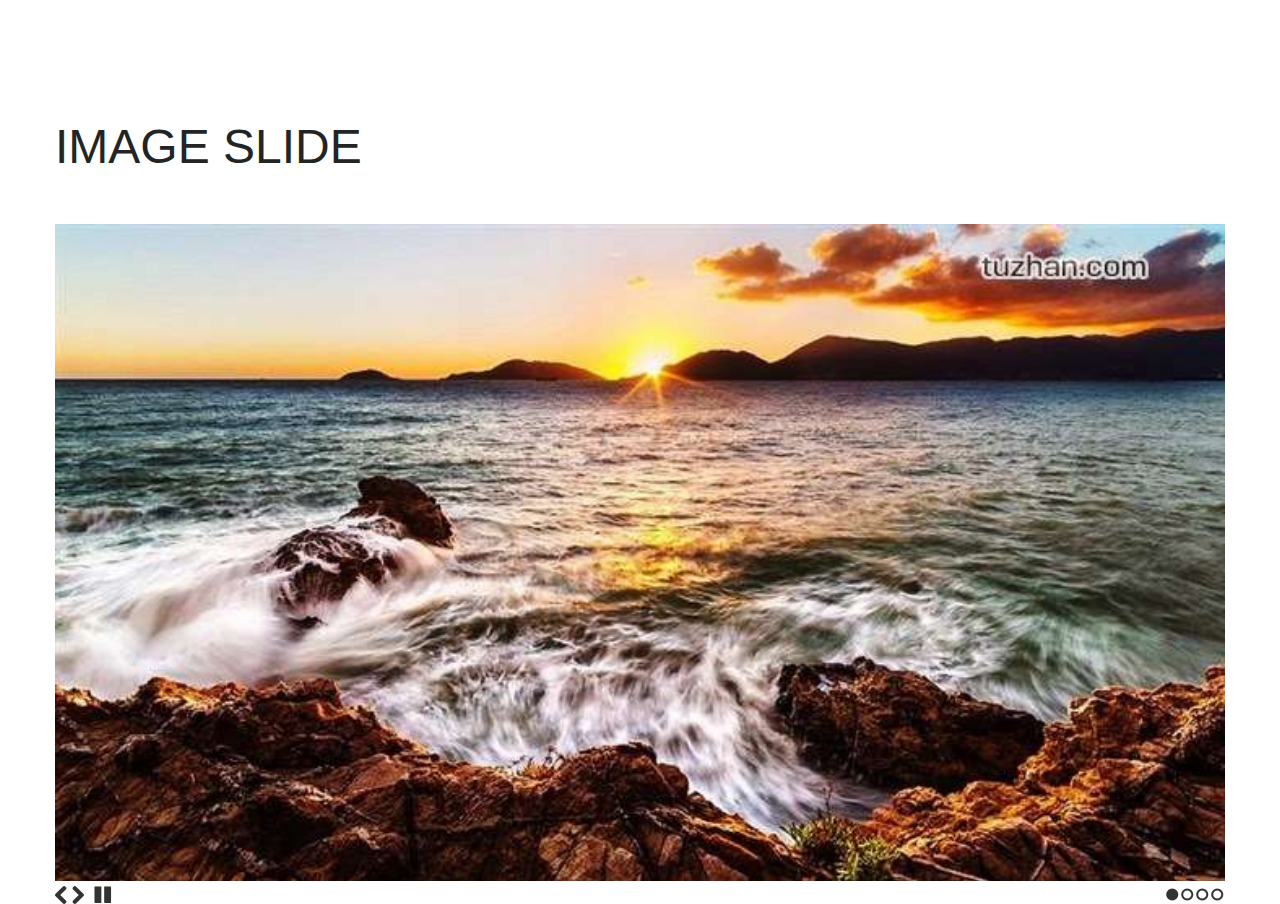
==== index.html @ b0d56d2f "Update index.html" ====
<!doctype html>
<html>
<head>
  
  <title>Image Slide</title>
  <link href="css/example.css"  rel="stylesheet">
  <link href="css/font-awesome.min.css" rel="stylesheet">
  <link href="css/bootstrapTheme.css" rel="stylesheet">

  <style>body {-webkit-font-smoothing: antialiased;font: normal 15px/1.5 "Helvetica Neue", Helvetica, Arial, sans-serif;color: #232525;padding-top:70px;}#slides {display: none}#slides .slidesjs-navigation {margin-top:5px;}a.slidesjs-next,a.slidesjs-previous,a.slidesjs-play,a.slidesjs-stop {background-image: url(img/btns-next-prev.png);background-repeat: no-repeat;display:block;width:12px;height:18px;overflow: hidden;text-indent: -9999px;float: left;margin-right:5px;}

    a.slidesjs-next {
      margin-right:10px;
      background-position: -12px 0;
    }

    a:hover.slidesjs-next {
      background-position: -12px -18px;
    }

    a.slidesjs-previous {
      background-position: 0 0;
    }

    a:hover.slidesjs-previous {
      background-position: 0 -18px;
    }

    a.slidesjs-play {
      width:15px;
      background-position: -25px 0;
    }

    a:hover.slidesjs-play {
      background-position: -25px -18px;
    }

    a.slidesjs-stop {
      width:18px;
      background-position: -41px 0;
    }

    a:hover.slidesjs-stop {
      background-position: -41px -18px;
    }

    .slidesjs-pagination {
      margin: 7px 0 0;
      float: right;
      list-style: none;
    }

    .slidesjs-pagination li {
      float: left;
      margin: 0 1px;
    }

    .slidesjs-pagination li a {
      display: block;
      width: 13px;
      height: 0;
      padding-top: 13px;
      background-image: url(img/pagination.png);
      background-position: 0 0;
      float: left;
      overflow: hidden;
    }

    .slidesjs-pagination li a.active,
    .slidesjs-pagination li a:hover.active {
      background-position: 0 -13px
    }

    .slidesjs-pagination li a:hover {
      background-position: 0 -26px
    }

    #slides a:link,
    #slides a:visited {
      color: #333
    }

    #slides a:hover,
    #slides a:active {
      color: #9e2020
    }

    .navbar {
      overflow: hidden
    }
  </style>
 
  <style>
    #slides {
      display: none
    }

    .container {
      margin: 0 auto
    }

    /* For tablets & smart phones */
    @media (max-width: 767px) {
      body {
        padding-left: 20px;
        padding-right: 20px;
      }
      .container {
        width: auto
      }
    }


    @media (max-width: 480px) {
      .container {
        width: auto
      }
    }

   @media (min-width: 768px) and (max-width: 979px) {
      .container {
        width: 724px
      }
    }


    @media (min-width: 1200px) {
      .container {
        width: 1170px
      }
    }
  </style>

</head>
<body>

  <div class="container">
      <div class="row">
         <div class="span">
            <h1>Image Slide</h1>
         </div>
      </div>
    <div id="slides">
      <img src="img/img1.jpg" alt="">
      <img src="img/img2.jpg" alt="">
      <img src="img/img3.jpg" alt="">
      <img src="img/img4.jpg" alt="">
    </div>
  </div>
  <script src="http://code.jquery.com/jquery-1.9.1.min.js"></script>
  <script src="js/jquery.slides.min.js"></script>

  <script>
    $(function() {
      $('#slides').slidesjs({
        width: 940,
        height: 528,
        play: {
          active: true,
          auto: true,
          interval: 4000,
          swap: true
        }
      });
    });
  </script>

</body>
</html>
---- css/example.css ----
/*!
 * Bootstrap v2.2.2
 *
 * Copyright 2012 Twitter, Inc
 * Licensed under the Apache License v2.0
 * http://www.apache.org/licenses/LICENSE-2.0
 *
 * Designed and built with all the love in the world @twitter by @mdo and @fat.
 */
.clearfix {
  *zoom: 1;
}
.clearfix:before,
.clearfix:after {
  display: table;
  content: "";
  line-height: 0;
}
.clearfix:after {
  clear: both;
}
.hide-text {
  font: 0/0 a;
  color: transparent;
  text-shadow: none;
  background-color: transparent;
  border: 0;
}
.input-block-level {
  display: block;
  width: 100%;
  min-height: 30px;
  -webkit-box-sizing: border-box;
  -moz-box-sizing: border-box;
  box-sizing: border-box;
}
article,
aside,
details,
figcaption,
figure,
footer,
header,
hgroup,
nav,
section {
  display: block;
}
audio,
canvas,
video {
  display: inline-block;
  *display: inline;
  *zoom: 1;
}
audio:not([controls]) {
  display: none;
}
html {
  font-size: 100%;
  -webkit-text-size-adjust: 100%;
  -ms-text-size-adjust: 100%;
}
a:focus {
  outline: thin dotted #333;
  outline: 5px auto -webkit-focus-ring-color;
  outline-offset: -2px;
}
a:hover,
a:active {
  outline: 0;
}
sub,
sup {
  position: relative;
  font-size: 75%;
  line-height: 0;
  vertical-align: baseline;
}
sup {
  top: -0.5em;
}
sub {
  bottom: -0.25em;
}
img {
  /* Responsive images (ensure images don't scale beyond their parents) */

  max-width: 100%;
  /* Part 1: Set a maxium relative to the parent */

  width: auto\9;
  /* IE7-8 need help adjusting responsive images */

  height: auto;
  /* Part 2: Scale the height according to the width, otherwise you get stretching */

  vertical-align: middle;
  border: 0;
  -ms-interpolation-mode: bicubic;
}
#map_canvas img,
.google-maps img {
  max-width: none;
}
button,
input,
select,
textarea {
  margin: 0;
  font-size: 100%;
  vertical-align: middle;
}
button,
input {
  *overflow: visible;
  line-height: normal;
}
button::-moz-focus-inner,
input::-moz-focus-inner {
  padding: 0;
  border: 0;
}
button,
html input[type="button"],
input[type="reset"],
input[type="submit"] {
  -webkit-appearance: button;
  cursor: pointer;
}
label,
select,
button,
input[type="button"],
input[type="reset"],
input[type="submit"],
input[type="radio"],
input[type="checkbox"] {
  cursor: pointer;
}
input[type="search"] {
  -webkit-box-sizing: content-box;
  -moz-box-sizing: content-box;
  box-sizing: content-box;
  -webkit-appearance: textfield;
}
input[type="search"]::-webkit-search-decoration,
input[type="search"]::-webkit-search-cancel-button {
  -webkit-appearance: none;
}
textarea {
  overflow: auto;
  vertical-align: top;
}
@media print {
  * {
    text-shadow: none !important;
    color: #000 !important;
    background: transparent !important;
    box-shadow: none !important;
  }
  a,
  a:visited {
    text-decoration: underline;
  }
  a[href]:after {
    content: " (" attr(href) ")";
  }
  abbr[title]:after {
    content: " (" attr(title) ")";
  }
  .ir a:after,
  a[href^="javascript:"]:after,
  a[href^="#"]:after {
    content: "";
  }
  pre,
  blockquote {
    border: 1px solid #999;
    page-break-inside: avoid;
  }
  thead {
    display: table-header-group;
  }
  tr,
  img {
    page-break-inside: avoid;
  }
  img {
    max-width: 100% !important;
  }
  @page  {
    margin: 0.5cm;
  }
  p,
  h2,
  h3 {
    orphans: 3;
    widows: 3;
  }
  h2,
  h3 {
    page-break-after: avoid;
  }
}
body {
  margin: 0;
  font-family: "Helvetica Neue", Helvetica, Arial, sans-serif;
  font-size: 14px;
  line-height: 20px;
  color: #333333;
  background-color: #ffffff;
}
/*a {
  color: #0088cc;
  text-decoration: none;
}
a:hover {
  color: #005580;
  text-decoration: underline;
}*/
.img-rounded {
  -webkit-border-radius: 6px;
  -moz-border-radius: 6px;
  border-radius: 6px;
}
.img-polaroid {
  padding: 4px;
  background-color: #fff;
  border: 1px solid #ccc;
  border: 1px solid rgba(0, 0, 0, 0.2);
  -webkit-box-shadow: 0 1px 3px rgba(0, 0, 0, 0.1);
  -moz-box-shadow: 0 1px 3px rgba(0, 0, 0, 0.1);
  box-shadow: 0 1px 3px rgba(0, 0, 0, 0.1);
}
.img-circle {
  -webkit-border-radius: 500px;
  -moz-border-radius: 500px;
  border-radius: 500px;
}
.row {
  margin-left: -20px;
  *zoom: 1;
}
.row:before,
.row:after {
  display: table;
  content: "";
  line-height: 0;
}
.row:after {
  clear: both;
}
[class*="span"] {
  float: left;
  min-height: 1px;
  margin-left: 20px;
}
.container,
.navbar-static-top .container,
.navbar-fixed-top .container,
.navbar-fixed-bottom .container {
  width: 940px;
}
.span12 {
  width: 940px;
}
.span11 {
  width: 860px;
}
.span10 {
  width: 780px;
}
.span9 {
  width: 700px;
}
.span8 {
  width: 620px;
}
.span7 {
  width: 540px;
}
.span6 {
  width: 460px;
}
.span5 {
  width: 380px;
}
.span4 {
  width: 300px;
}
.span3 {
  width: 220px;
}
.span2 {
  width: 140px;
}
.span1 {
  width: 60px;
}
.offset12 {
  margin-left: 980px;
}
.offset11 {
  margin-left: 900px;
}
.offset10 {
  margin-left: 820px;
}
.offset9 {
  margin-left: 740px;
}
.offset8 {
  margin-left: 660px;
}
.offset7 {
  margin-left: 580px;
}
.offset6 {
  margin-left: 500px;
}
.offset5 {
  margin-left: 420px;
}
.offset4 {
  margin-left: 340px;
}
.offset3 {
  margin-left: 260px;
}
.offset2 {
  margin-left: 180px;
}
.offset1 {
  margin-left: 100px;
}
.row-fluid {
  width: 100%;
  *zoom: 1;
}
.row-fluid:before,
.row-fluid:after {
  display: table;
  content: "";
  line-height: 0;
}
.row-fluid:after {
  clear: both;
}
.row-fluid [class*="span"] {
  display: block;
  width: 100%;
  min-height: 30px;
  -webkit-box-sizing: border-box;
  -moz-box-sizing: border-box;
  box-sizing: border-box;
  float: left;
  margin-left: 2.127659574468085%;
  *margin-left: 2.074468085106383%;
}
.row-fluid [class*="span"]:first-child {
  margin-left: 0;
}
.row-fluid .controls-row [class*="span"] + [class*="span"] {
  margin-left: 2.127659574468085%;
}
.row-fluid .span12 {
  width: 100%;
  *width: 99.94680851063829%;
}
.row-fluid .span11 {
  width: 91.48936170212765%;
  *width: 91.43617021276594%;
}
.row-fluid .span10 {
  width: 82.97872340425532%;
  *width: 82.92553191489361%;
}
.row-fluid .span9 {
  width: 74.46808510638297%;
  *width: 74.41489361702126%;
}
.row-fluid .span8 {
  width: 65.95744680851064%;
  *width: 65.90425531914893%;
}
.row-fluid .span7 {
  width: 57.44680851063829%;
  *width: 57.39361702127659%;
}
.row-fluid .span6 {
  width: 48.93617021276595%;
  *width: 48.88297872340425%;
}
.row-fluid .span5 {
  width: 40.42553191489362%;
  *width: 40.37234042553192%;
}
.row-fluid .span4 {
  width: 31.914893617021278%;
  *width: 31.861702127659576%;
}
.row-fluid .span3 {
  width: 23.404255319148934%;
  *width: 23.351063829787233%;
}
.row-fluid .span2 {
  width: 14.893617021276595%;
  *width: 14.840425531914894%;
}
.row-fluid .span1 {
  width: 6.382978723404255%;
  *width: 6.329787234042553%;
}
.row-fluid .offset12 {
  margin-left: 104.25531914893617%;
  *margin-left: 104.14893617021275%;
}
.row-fluid .offset12:first-child {
  margin-left: 102.12765957446808%;
  *margin-left: 102.02127659574467%;
}
.row-fluid .offset11 {
  margin-left: 95.74468085106382%;
  *margin-left: 95.6382978723404%;
}
.row-fluid .offset11:first-child {
  margin-left: 93.61702127659574%;
  *margin-left: 93.51063829787232%;
}
.row-fluid .offset10 {
  margin-left: 87.23404255319149%;
  *margin-left: 87.12765957446807%;
}
.row-fluid .offset10:first-child {
  margin-left: 85.1063829787234%;
  *margin-left: 84.99999999999999%;
}
.row-fluid .offset9 {
  margin-left: 78.72340425531914%;
  *margin-left: 78.61702127659572%;
}
.row-fluid .offset9:first-child {
  margin-left: 76.59574468085106%;
  *margin-left: 76.48936170212764%;
}
.row-fluid .offset8 {
  margin-left: 70.2127659574468%;
  *margin-left: 70.10638297872339%;
}
.row-fluid .offset8:first-child {
  margin-left: 68.08510638297872%;
  *margin-left: 67.9787234042553%;
}
.row-fluid .offset7 {
  margin-left: 61.70212765957446%;
  *margin-left: 61.59574468085106%;
}
.row-fluid .offset7:first-child {
  margin-left: 59.574468085106375%;
  *margin-left: 59.46808510638297%;
}
.row-fluid .offset6 {
  margin-left: 53.191489361702125%;
  *margin-left: 53.085106382978715%;
}
.row-fluid .offset6:first-child {
  margin-left: 51.063829787234035%;
  *margin-left: 50.95744680851063%;
}
.row-fluid .offset5 {
  margin-left: 44.68085106382979%;
  *margin-left: 44.57446808510638%;
}
.row-fluid .offset5:first-child {
  margin-left: 42.5531914893617%;
  *margin-left: 42.4468085106383%;
}
.row-fluid .offset4 {
  margin-left: 36.170212765957444%;
  *margin-left: 36.06382978723405%;
}
.row-fluid .offset4:first-child {
  margin-left: 34.04255319148936%;
  *margin-left: 33.93617021276596%;
}
.row-fluid .offset3 {
  margin-left: 27.659574468085104%;
  *margin-left: 27.5531914893617%;
}
.row-fluid .offset3:first-child {
  margin-left: 25.53191489361702%;
  *margin-left: 25.425531914893618%;
}
.row-fluid .offset2 {
  margin-left: 19.148936170212764%;
  *margin-left: 19.04255319148936%;
}
.row-fluid .offset2:first-child {
  margin-left: 17.02127659574468%;
  *margin-left: 16.914893617021278%;
}
.row-fluid .offset1 {
  margin-left: 10.638297872340425%;
  *margin-left: 10.53191489361702%;
}
.row-fluid .offset1:first-child {
  margin-left: 8.51063829787234%;
  *margin-left: 8.404255319148938%;
}
[class*="span"].hide,
.row-fluid [class*="span"].hide {
  display: none;
}
[class*="span"].pull-right,
.row-fluid [class*="span"].pull-right {
  float: right;
}
.container {
  margin-right: auto;
  margin-left: auto;
  *zoom: 1;
}
.container:before,
.container:after {
  display: table;
  content: "";
  line-height: 0;
}
.container:after {
  clear: both;
}
.container-fluid {
  padding-right: 20px;
  padding-left: 20px;
  *zoom: 1;
}
.container-fluid:before,
.container-fluid:after {
  display: table;
  content: "";
  line-height: 0;
}
.container-fluid:after {
  clear: both;
}
.btn {
  display: inline-block;
  *display: inline;
  /* IE7 inline-block hack */

  *zoom: 1;
  padding: 4px 12px;
  margin-bottom: 0;
  font-size: 14px;
  line-height: 20px;
  text-align: center;
  vertical-align: middle;
  cursor: pointer;
  color: #333333;
  text-shadow: 0 1px 1px rgba(255, 255, 255, 0.75);
  background-color: #f5f5f5;
  background-image: -moz-linear-gradient(top, #ffffff, #e6e6e6);
  background-image: -webkit-gradient(linear, 0 0, 0 100%, from(#ffffff), to(#e6e6e6));
  background-image: -webkit-linear-gradient(top, #ffffff, #e6e6e6);
  background-image: -o-linear-gradient(top, #ffffff, #e6e6e6);
  background-image: linear-gradient(to bottom, #ffffff, #e6e6e6);
  background-repeat: repeat-x;
  filter: progid:DXImageTransform.Microsoft.gradient(startColorstr='#ffffffff', endColorstr='#ffe6e6e6', GradientType=0);
  border-color: #e6e6e6 #e6e6e6 #bfbfbf;
  border-color: rgba(0, 0, 0, 0.1) rgba(0, 0, 0, 0.1) rgba(0, 0, 0, 0.25);
  *background-color: #e6e6e6;
  /* Darken IE7 buttons by default so they stand out more given they won't have borders */

  filter: progid:DXImageTransform.Microsoft.gradient(enabled = false);
  border: 1px solid #bbbbbb;
  *border: 0;
  border-bottom-color: #a2a2a2;
  -webkit-border-radius: 4px;
  -moz-border-radius: 4px;
  border-radius: 4px;
  *margin-left: .3em;
  -webkit-box-shadow: inset 0 1px 0 rgba(255,255,255,.2), 0 1px 2px rgba(0,0,0,.05);
  -moz-box-shadow: inset 0 1px 0 rgba(255,255,255,.2), 0 1px 2px rgba(0,0,0,.05);
  box-shadow: inset 0 1px 0 rgba(255,255,255,.2), 0 1px 2px rgba(0,0,0,.05);
}
.btn:hover,
.btn:active,
.btn.active,
.btn.disabled,
.btn[disabled] {
  color: #333333;
  background-color: #e6e6e6;
  *background-color: #d9d9d9;
}
.btn:active,
.btn.active {
  background-color: #cccccc \9;
}
.btn:first-child {
  *margin-left: 0;
}
.btn:hover {
  color: #333333;
  text-decoration: none;
  background-position: 0 -15px;
  -webkit-transition: background-position 0.1s linear;
  -moz-transition: background-position 0.1s linear;
  -o-transition: background-position 0.1s linear;
  transition: background-position 0.1s linear;
}
.btn:focus {
  outline: thin dotted #333;
  outline: 5px auto -webkit-focus-ring-color;
  outline-offset: -2px;
}
.btn.active,
.btn:active {
  background-image: none;
  outline: 0;
  -webkit-box-shadow: inset 0 2px 4px rgba(0,0,0,.15), 0 1px 2px rgba(0,0,0,.05);
  -moz-box-shadow: inset 0 2px 4px rgba(0,0,0,.15), 0 1px 2px rgba(0,0,0,.05);
  box-shadow: inset 0 2px 4px rgba(0,0,0,.15), 0 1px 2px rgba(0,0,0,.05);
}
.btn.disabled,
.btn[disabled] {
  cursor: default;
  background-image: none;
  opacity: 0.65;
  filter: alpha(opacity=65);
  -webkit-box-shadow: none;
  -moz-box-shadow: none;
  box-shadow: none;
}
.btn-large {
  padding: 11px 19px;
  font-size: 17.5px;
  -webkit-border-radius: 6px;
  -moz-border-radius: 6px;
  border-radius: 6px;
}
.btn-large [class^="icon-"],
.btn-large [class*=" icon-"] {
  margin-top: 4px;
}
.btn-small {
  padding: 2px 10px;
  font-size: 11.9px;
  -webkit-border-radius: 3px;
  -moz-border-radius: 3px;
  border-radius: 3px;
}
.btn-small [class^="icon-"],
.btn-small [class*=" icon-"] {
  margin-top: 0;
}
.btn-mini [class^="icon-"],
.btn-mini [class*=" icon-"] {
  margin-top: -1px;
}
.btn-mini {
  padding: 0 6px;
  font-size: 10.5px;
  -webkit-border-radius: 3px;
  -moz-border-radius: 3px;
  border-radius: 3px;
}
.btn-block {
  display: block;
  width: 100%;
  padding-left: 0;
  padding-right: 0;
  -webkit-box-sizing: border-box;
  -moz-box-sizing: border-box;
  box-sizing: border-box;
}
.btn-block + .btn-block {
  margin-top: 5px;
}
input[type="submit"].btn-block,
input[type="reset"].btn-block,
input[type="button"].btn-block {
  width: 100%;
}
.btn-primary.active,
.btn-warning.active,
.btn-danger.active,
.btn-success.active,
.btn-info.active,
.btn-inverse.active {
  color: rgba(255, 255, 255, 0.75);
}
.btn {
  border-color: #c5c5c5;
  border-color: rgba(0, 0, 0, 0.15) rgba(0, 0, 0, 0.15) rgba(0, 0, 0, 0.25);
}
.btn-primary {
  color: #ffffff;
  text-shadow: 0 -1px 0 rgba(0, 0, 0, 0.25);
  background-color: #006dcc;
  background-image: -moz-linear-gradient(top, #0088cc, #0044cc);
  background-image: -webkit-gradient(linear, 0 0, 0 100%, from(#0088cc), to(#0044cc));
  background-image: -webkit-linear-gradient(top, #0088cc, #0044cc);
  background-image: -o-linear-gradient(top, #0088cc, #0044cc);
  background-image: linear-gradient(to bottom, #0088cc, #0044cc);
  background-repeat: repeat-x;
  filter: progid:DXImageTransform.Microsoft.gradient(startColorstr='#ff0088cc', endColorstr='#ff0044cc', GradientType=0);
  border-color: #0044cc #0044cc #002a80;
  border-color: rgba(0, 0, 0, 0.1) rgba(0, 0, 0, 0.1) rgba(0, 0, 0, 0.25);
  *background-color: #0044cc;
  /* Darken IE7 buttons by default so they stand out more given they won't have borders */

  filter: progid:DXImageTransform.Microsoft.gradient(enabled = false);
}
.btn-primary:hover,
.btn-primary:active,
.btn-primary.active,
.btn-primary.disabled,
.btn-primary[disabled] {
  color: #ffffff;
  background-color: #0044cc;
  *background-color: #003bb3;
}
.btn-primary:active,
.btn-primary.active {
  background-color: #003399 \9;
}
.btn-warning {
  color: #ffffff;
  text-shadow: 0 -1px 0 rgba(0, 0, 0, 0.25);
  background-color: #faa732;
  background-image: -moz-linear-gradient(top, #fbb450, #f89406);
  background-image: -webkit-gradient(linear, 0 0, 0 100%, from(#fbb450), to(#f89406));
  background-image: -webkit-linear-gradient(top, #fbb450, #f89406);
  background-image: -o-linear-gradient(top, #fbb450, #f89406);
  background-image: linear-gradient(to bottom, #fbb450, #f89406);
  background-repeat: repeat-x;
  filter: progid:DXImageTransform.Microsoft.gradient(startColorstr='#fffbb450', endColorstr='#fff89406', GradientType=0);
  border-color: #f89406 #f89406 #ad6704;
  border-color: rgba(0, 0, 0, 0.1) rgba(0, 0, 0, 0.1) rgba(0, 0, 0, 0.25);
  *background-color: #f89406;
  /* Darken IE7 buttons by default so they stand out more given they won't have borders */

  filter: progid:DXImageTransform.Microsoft.gradient(enabled = false);
}
.btn-warning:hover,
.btn-warning:active,
.btn-warning.active,
.btn-warning.disabled,
.btn-warning[disabled] {
  color: #ffffff;
  background-color: #f89406;
  *background-color: #df8505;
}
.btn-warning:active,
.btn-warning.active {
  background-color: #c67605 \9;
}
.btn-danger {
  color: #ffffff;
  text-shadow: 0 -1px 0 rgba(0, 0, 0, 0.25);
  background-color: #da4f49;
  background-image: -moz-linear-gradient(top, #ee5f5b, #bd362f);
  background-image: -webkit-gradient(linear, 0 0, 0 100%, from(#ee5f5b), to(#bd362f));
  background-image: -webkit-linear-gradient(top, #ee5f5b, #bd362f);
  background-image: -o-linear-gradient(top, #ee5f5b, #bd362f);
  background-image: linear-gradient(to bottom, #ee5f5b, #bd362f);
  background-repeat: repeat-x;
  filter: progid:DXImageTransform.Microsoft.gradient(startColorstr='#ffee5f5b', endColorstr='#ffbd362f', GradientType=0);
  border-color: #bd362f #bd362f #802420;
  border-color: rgba(0, 0, 0, 0.1) rgba(0, 0, 0, 0.1) rgba(0, 0, 0, 0.25);
  *background-color: #bd362f;
  /* Darken IE7 buttons by default so they stand out more given they won't have borders */

  filter: progid:DXImageTransform.Microsoft.gradient(enabled = false);
}
.btn-danger:hover,
.btn-danger:active,
.btn-danger.active,
.btn-danger.disabled,
.btn-danger[disabled] {
  color: #ffffff;
  background-color: #bd362f;
  *background-color: #a9302a;
}
.btn-danger:active,
.btn-danger.active {
  background-color: #942a25 \9;
}
.btn-success {
  color: #ffffff;
  text-shadow: 0 -1px 0 rgba(0, 0, 0, 0.25);
  background-color: #5bb75b;
  background-image: -moz-linear-gradient(top, #62c462, #51a351);
  background-image: -webkit-gradient(linear, 0 0, 0 100%, from(#62c462), to(#51a351));
  background-image: -webkit-linear-gradient(top, #62c462, #51a351);
  background-image: -o-linear-gradient(top, #62c462, #51a351);
  background-image: linear-gradient(to bottom, #62c462, #51a351);
  background-repeat: repeat-x;
  filter: progid:DXImageTransform.Microsoft.gradient(startColorstr='#ff62c462', endColorstr='#ff51a351', GradientType=0);
  border-color: #51a351 #51a351 #387038;
  border-color: rgba(0, 0, 0, 0.1) rgba(0, 0, 0, 0.1) rgba(0, 0, 0, 0.25);
  *background-color: #51a351;
  /* Darken IE7 buttons by default so they stand out more given they won't have borders */

  filter: progid:DXImageTransform.Microsoft.gradient(enabled = false);
}
.btn-success:hover,
.btn-success:active,
.btn-success.active,
.btn-success.disabled,
.btn-success[disabled] {
  color: #ffffff;
  background-color: #51a351;
  *background-color: #499249;
}
.btn-success:active,
.btn-success.active {
  background-color: #408140 \9;
}
.btn-info {
  color: #ffffff;
  text-shadow: 0 -1px 0 rgba(0, 0, 0, 0.25);
  background-color: #49afcd;
  background-image: -moz-linear-gradient(top, #5bc0de, #2f96b4);
  background-image: -webkit-gradient(linear, 0 0, 0 100%, from(#5bc0de), to(#2f96b4));
  background-image: -webkit-linear-gradient(top, #5bc0de, #2f96b4);
  background-image: -o-linear-gradient(top, #5bc0de, #2f96b4);
  background-image: linear-gradient(to bottom, #5bc0de, #2f96b4);
  background-repeat: repeat-x;
  filter: progid:DXImageTransform.Microsoft.gradient(startColorstr='#ff5bc0de', endColorstr='#ff2f96b4', GradientType=0);
  border-color: #2f96b4 #2f96b4 #1f6377;
  border-color: rgba(0, 0, 0, 0.1) rgba(0, 0, 0, 0.1) rgba(0, 0, 0, 0.25);
  *background-color: #2f96b4;
  /* Darken IE7 buttons by default so they stand out more given they won't have borders */

  filter: progid:DXImageTransform.Microsoft.gradient(enabled = false);
}
.btn-info:hover,
.btn-info:active,
.btn-info.active,
.btn-info.disabled,
.btn-info[disabled] {
  color: #ffffff;
  background-color: #2f96b4;
  *background-color: #2a85a0;
}
.btn-info:active,
.btn-info.active {
  background-color: #24748c \9;
}
.btn-inverse {
  color: #ffffff;
  text-shadow: 0 -1px 0 rgba(0, 0, 0, 0.25);
  background-color: #363636;
  background-image: -moz-linear-gradient(top, #444444, #222222);
  background-image: -webkit-gradient(linear, 0 0, 0 100%, from(#444444), to(#222222));
  background-image: -webkit-linear-gradient(top, #444444, #222222);
  background-image: -o-linear-gradient(top, #444444, #222222);
  background-image: linear-gradient(to bottom, #444444, #222222);
  background-repeat: repeat-x;
  filter: progid:DXImageTransform.Microsoft.gradient(startColorstr='#ff444444', endColorstr='#ff222222', GradientType=0);
  border-color: #222222 #222222 #000000;
  border-color: rgba(0, 0, 0, 0.1) rgba(0, 0, 0, 0.1) rgba(0, 0, 0, 0.25);
  *background-color: #222222;
  /* Darken IE7 buttons by default so they stand out more given they won't have borders */

  filter: progid:DXImageTransform.Microsoft.gradient(enabled = false);
}
.btn-inverse:hover,
.btn-inverse:active,
.btn-inverse.active,
.btn-inverse.disabled,
.btn-inverse[disabled] {
  color: #ffffff;
  background-color: #222222;
  *background-color: #151515;
}
.btn-inverse:active,
.btn-inverse.active {
  background-color: #080808 \9;
}
button.btn,
input[type="submit"].btn {
  *padding-top: 3px;
  *padding-bottom: 3px;
}
button.btn::-moz-focus-inner,
input[type="submit"].btn::-moz-focus-inner {
  padding: 0;
  border: 0;
}
button.btn.btn-large,
input[type="submit"].btn.btn-large {
  *padding-top: 7px;
  *padding-bottom: 7px;
}
button.btn.btn-small,
input[type="submit"].btn.btn-small {
  *padding-top: 3px;
  *padding-bottom: 3px;
}
button.btn.btn-mini,
input[type="submit"].btn.btn-mini {
  *padding-top: 1px;
  *padding-bottom: 1px;
}
.btn-link,
.btn-link:active,
.btn-link[disabled] {
  background-color: transparent;
  background-image: none;
  -webkit-box-shadow: none;
  -moz-box-shadow: none;
  box-shadow: none;
}
.btn-link {
  border-color: transparent;
  cursor: pointer;
  color: #0088cc;
  -webkit-border-radius: 0;
  -moz-border-radius: 0;
  border-radius: 0;
}
.btn-link:hover {
  color: #005580;
  text-decoration: underline;
  background-color: transparent;
}
.btn-link[disabled]:hover {
  color: #333333;
  text-decoration: none;
}
.btn-group {
  position: relative;
  display: inline-block;
  *display: inline;
  /* IE7 inline-block hack */

  *zoom: 1;
  font-size: 0;
  vertical-align: middle;
  white-space: nowrap;
  *margin-left: .3em;
}
.btn-group:first-child {
  *margin-left: 0;
}
.btn-group + .btn-group {
  margin-left: 5px;
}
.btn-toolbar {
  font-size: 0;
  margin-top: 10px;
  margin-bottom: 10px;
}
.btn-toolbar > .btn + .btn,
.btn-toolbar > .btn-group + .btn,
.btn-toolbar > .btn + .btn-group {
  margin-left: 5px;
}
.btn-group > .btn {
  position: relative;
  -webkit-border-radius: 0;
  -moz-border-radius: 0;
  border-radius: 0;
}
.btn-group > .btn + .btn {
  margin-left: -1px;
}
.btn-group > .btn,
.btn-group > .dropdown-menu,
.btn-group > .popover {
  font-size: 14px;
}
.btn-group > .btn-mini {
  font-size: 10.5px;
}
.btn-group > .btn-small {
  font-size: 11.9px;
}
.btn-group > .btn-large {
  font-size: 17.5px;
}
.btn-group > .btn:first-child {
  margin-left: 0;
  -webkit-border-top-left-radius: 4px;
  -moz-border-radius-topleft: 4px;
  border-top-left-radius: 4px;
  -webkit-border-bottom-left-radius: 4px;
  -moz-border-radius-bottomleft: 4px;
  border-bottom-left-radius: 4px;
}
.btn-group > .btn:last-child,
.btn-group > .dropdown-toggle {
  -webkit-border-top-right-radius: 4px;
  -moz-border-radius-topright: 4px;
  border-top-right-radius: 4px;
  -webkit-border-bottom-right-radius: 4px;
  -moz-border-radius-bottomright: 4px;
  border-bottom-right-radius: 4px;
}
.btn-group > .btn.large:first-child {
  margin-left: 0;
  -webkit-border-top-left-radius: 6px;
  -moz-border-radius-topleft: 6px;
  border-top-left-radius: 6px;
  -webkit-border-bottom-left-radius: 6px;
  -moz-border-radius-bottomleft: 6px;
  border-bottom-left-radius: 6px;
}
.btn-group > .btn.large:last-child,
.btn-group > .large.dropdown-toggle {
  -webkit-border-top-right-radius: 6px;
  -moz-border-radius-topright: 6px;
  border-top-right-radius: 6px;
  -webkit-border-bottom-right-radius: 6px;
  -moz-border-radius-bottomright: 6px;
  border-bottom-right-radius: 6px;
}
.btn-group > .btn:hover,
.btn-group > .btn:focus,
.btn-group > .btn:active,
.btn-group > .btn.active {
  z-index: 2;
}
.btn-group .dropdown-toggle:active,
.btn-group.open .dropdown-toggle {
  outline: 0;
}
.btn-group > .btn + .dropdown-toggle {
  padding-left: 8px;
  padding-right: 8px;
  -webkit-box-shadow: inset 1px 0 0 rgba(255,255,255,.125), inset 0 1px 0 rgba(255,255,255,.2), 0 1px 2px rgba(0,0,0,.05);
  -moz-box-shadow: inset 1px 0 0 rgba(255,255,255,.125), inset 0 1px 0 rgba(255,255,255,.2), 0 1px 2px rgba(0,0,0,.05);
  box-shadow: inset 1px 0 0 rgba(255,255,255,.125), inset 0 1px 0 rgba(255,255,255,.2), 0 1px 2px rgba(0,0,0,.05);
  *padding-top: 5px;
  *padding-bottom: 5px;
}
.btn-group > .btn-mini + .dropdown-toggle {
  padding-left: 5px;
  padding-right: 5px;
  *padding-top: 2px;
  *padding-bottom: 2px;
}
.btn-group > .btn-small + .dropdown-toggle {
  *padding-top: 5px;
  *padding-bottom: 4px;
}
.btn-group > .btn-large + .dropdown-toggle {
  padding-left: 12px;
  padding-right: 12px;
  *padding-top: 7px;
  *padding-bottom: 7px;
}
.btn-group.open .dropdown-toggle {
  background-image: none;
  -webkit-box-shadow: inset 0 2px 4px rgba(0,0,0,.15), 0 1px 2px rgba(0,0,0,.05);
  -moz-box-shadow: inset 0 2px 4px rgba(0,0,0,.15), 0 1px 2px rgba(0,0,0,.05);
  box-shadow: inset 0 2px 4px rgba(0,0,0,.15), 0 1px 2px rgba(0,0,0,.05);
}
.btn-group.open .btn.dropdown-toggle {
  background-color: #e6e6e6;
}
.btn-group.open .btn-primary.dropdown-toggle {
  background-color: #0044cc;
}
.btn-group.open .btn-warning.dropdown-toggle {
  background-color: #f89406;
}
.btn-group.open .btn-danger.dropdown-toggle {
  background-color: #bd362f;
}
.btn-group.open .btn-success.dropdown-toggle {
  background-color: #51a351;
}
.btn-group.open .btn-info.dropdown-toggle {
  background-color: #2f96b4;
}
.btn-group.open .btn-inverse.dropdown-toggle {
  background-color: #222222;
}
.btn .caret {
  margin-top: 8px;
  margin-left: 0;
}
.btn-mini .caret,
.btn-small .caret,
.btn-large .caret {
  margin-top: 6px;
}
.btn-large .caret {
  border-left-width: 5px;
  border-right-width: 5px;
  border-top-width: 5px;
}
.dropup .btn-large .caret {
  border-bottom-width: 5px;
}
.btn-primary .caret,
.btn-warning .caret,
.btn-danger .caret,
.btn-info .caret,
.btn-success .caret,
.btn-inverse .caret {
  border-top-color: #ffffff;
  border-bottom-color: #ffffff;
}
.btn-group-vertical {
  display: inline-block;
  *display: inline;
  /* IE7 inline-block hack */

  *zoom: 1;
}
.btn-group-vertical > .btn {
  display: block;
  float: none;
  max-width: 100%;
  -webkit-border-radius: 0;
  -moz-border-radius: 0;
  border-radius: 0;
}
.btn-group-vertical > .btn + .btn {
  margin-left: 0;
  margin-top: -1px;
}
.btn-group-vertical > .btn:first-child {
  -webkit-border-radius: 4px 4px 0 0;
  -moz-border-radius: 4px 4px 0 0;
  border-radius: 4px 4px 0 0;
}
.btn-group-vertical > .btn:last-child {
  -webkit-border-radius: 0 0 4px 4px;
  -moz-border-radius: 0 0 4px 4px;
  border-radius: 0 0 4px 4px;
}
.btn-group-vertical > .btn-large:first-child {
  -webkit-border-radius: 6px 6px 0 0;
  -moz-border-radius: 6px 6px 0 0;
  border-radius: 6px 6px 0 0;
}
.btn-group-vertical > .btn-large:last-child {
  -webkit-border-radius: 0 0 6px 6px;
  -moz-border-radius: 0 0 6px 6px;
  border-radius: 0 0 6px 6px;
}
.navbar {
  overflow: visible;
  margin-bottom: 20px;
  *position: relative;
  *z-index: 2;
}
.navbar-inner {
  min-height: 40px;
  padding-left: 20px;
  padding-right: 20px;
  background-color: #fafafa;
  background-image: -moz-linear-gradient(top, #ffffff, #f2f2f2);
  background-image: -webkit-gradient(linear, 0 0, 0 100%, from(#ffffff), to(#f2f2f2));
  background-image: -webkit-linear-gradient(top, #ffffff, #f2f2f2);
  background-image: -o-linear-gradient(top, #ffffff, #f2f2f2);
  background-image: linear-gradient(to bottom, #ffffff, #f2f2f2);
  background-repeat: repeat-x;
  filter: progid:DXImageTransform.Microsoft.gradient(startColorstr='#ffffffff', endColorstr='#fff2f2f2', GradientType=0);
  border: 1px solid #d4d4d4;
  -webkit-border-radius: 4px;
  -moz-border-radius: 4px;
  border-radius: 4px;
  -webkit-box-shadow: 0 1px 4px rgba(0, 0, 0, 0.065);
  -moz-box-shadow: 0 1px 4px rgba(0, 0, 0, 0.065);
  box-shadow: 0 1px 4px rgba(0, 0, 0, 0.065);
  *zoom: 1;
}
.navbar-inner:before,
.navbar-inner:after {
  display: table;
  content: "";
  line-height: 0;
}
.navbar-inner:after {
  clear: both;
}
.navbar .container {
  width: auto !important;
}
.nav-collapse.collapse {
  height: auto;
  overflow: visible;
}
.navbar .brand {
  float: left;
  display: block;
  padding: 10px 20px 10px;
  margin-left: -20px;
  font-size: 20px;
  font-weight: 200;
  color: #777777;
  text-shadow: 0 1px 0 #ffffff;
}
.navbar .brand.pull-right {
  float: right;
}
.navbar .brand:hover {
  text-decoration: none;
}
.navbar-text {
  margin-bottom: 0;
  line-height: 40px;
  color: #777777;
}
.navbar-link {
  color: #777777;
}
.navbar-link:hover {
  color: #333333;
}
.navbar .divider-vertical {
  height: 40px;
  margin: 0 9px;
  border-left: 1px solid #f2f2f2;
  border-right: 1px solid #ffffff;
}
.navbar .btn,
.navbar .btn-group {
  margin-top: 5px;
}
.navbar .btn-group .btn,
.navbar .input-prepend .btn,
.navbar .input-append .btn {
  margin-top: 0;
}

.navbar-static-top {
  position: static;
  margin-bottom: 0;
}
.navbar-static-top .navbar-inner {
  -webkit-border-radius: 0;
  -moz-border-radius: 0;
  border-radius: 0;
}
.navbar-fixed-top,
.navbar-fixed-bottom {
  position: fixed;
  right: 0;
  left: 0;
  z-index: 1030;
  margin-bottom: 0;
}
.navbar-fixed-top .navbar-inner,
.navbar-static-top .navbar-inner {
  border-width: 0 0 1px;
}
.navbar-fixed-bottom .navbar-inner {
  border-width: 1px 0 0;
}
.navbar-fixed-top .navbar-inner,
.navbar-fixed-bottom .navbar-inner {
  padding-left: 0;
  padding-right: 0;
  -webkit-border-radius: 0;
  -moz-border-radius: 0;
  border-radius: 0;
}
.navbar-static-top .container,
.navbar-fixed-top .container,
.navbar-fixed-bottom .container {
  width: 940px;
}
.navbar-fixed-top {
  top: 0;
}
.navbar-fixed-top .navbar-inner,
.navbar-static-top .navbar-inner {
  -webkit-box-shadow: 0 1px 10px rgba(0,0,0,.1);
  -moz-box-shadow: 0 1px 10px rgba(0,0,0,.1);
  box-shadow: 0 1px 10px rgba(0,0,0,.1);
}
.navbar-fixed-bottom {
  bottom: 0;
}
.navbar-fixed-bottom .navbar-inner {
  -webkit-box-shadow: 0 -1px 10px rgba(0,0,0,.1);
  -moz-box-shadow: 0 -1px 10px rgba(0,0,0,.1);
  box-shadow: 0 -1px 10px rgba(0,0,0,.1);
}
.navbar .nav {
  position: relative;
  left: 0;
  display: block;
  float: left;
  margin: 0 10px 0 0;
  padding: 0;
}
.navbar .nav.pull-right {
  float: right;
  margin-right: 0;
}
.navbar .nav > li {
  float: left;
}
.navbar .nav > li > a {
  float: none;
  padding: 10px 15px 10px;
  color: #777777;
  text-decoration: none;
  text-shadow: 0 1px 0 #ffffff;
}
.navbar .nav .dropdown-toggle .caret {
  margin-top: 8px;
}
.navbar .nav > li > a:focus,
.navbar .nav > li > a:hover {
  background-color: transparent;
  color: #333333;
  text-decoration: none;
}
.navbar .nav > .active > a,
.navbar .nav > .active > a:hover,
.navbar .nav > .active > a:focus {
  color: #555555;
  text-decoration: none;
  background-color: #e5e5e5;
  -webkit-box-shadow: inset 0 3px 8px rgba(0, 0, 0, 0.125);
  -moz-box-shadow: inset 0 3px 8px rgba(0, 0, 0, 0.125);
  box-shadow: inset 0 3px 8px rgba(0, 0, 0, 0.125);
}
.navbar .btn-navbar {
  display: none;
  float: right;
  padding: 7px 10px;
  margin-left: 5px;
  margin-right: 5px;
  color: #ffffff;
  text-shadow: 0 -1px 0 rgba(0, 0, 0, 0.25);
  background-color: #ededed;
  background-image: -moz-linear-gradient(top, #f2f2f2, #e5e5e5);
  background-image: -webkit-gradient(linear, 0 0, 0 100%, from(#f2f2f2), to(#e5e5e5));
  background-image: -webkit-linear-gradient(top, #f2f2f2, #e5e5e5);
  background-image: -o-linear-gradient(top, #f2f2f2, #e5e5e5);
  background-image: linear-gradient(to bottom, #f2f2f2, #e5e5e5);
  background-repeat: repeat-x;
  filter: progid:DXImageTransform.Microsoft.gradient(startColorstr='#fff2f2f2', endColorstr='#ffe5e5e5', GradientType=0);
  border-color: #e5e5e5 #e5e5e5 #bfbfbf;
  border-color: rgba(0, 0, 0, 0.1) rgba(0, 0, 0, 0.1) rgba(0, 0, 0, 0.25);
  *background-color: #e5e5e5;
  /* Darken IE7 buttons by default so they stand out more given they won't have borders */

  filter: progid:DXImageTransform.Microsoft.gradient(enabled = false);
  -webkit-box-shadow: inset 0 1px 0 rgba(255,255,255,.1), 0 1px 0 rgba(255,255,255,.075);
  -moz-box-shadow: inset 0 1px 0 rgba(255,255,255,.1), 0 1px 0 rgba(255,255,255,.075);
  box-shadow: inset 0 1px 0 rgba(255,255,255,.1), 0 1px 0 rgba(255,255,255,.075);
}
.navbar .btn-navbar:hover,
.navbar .btn-navbar:active,
.navbar .btn-navbar.active,
.navbar .btn-navbar.disabled,
.navbar .btn-navbar[disabled] {
  color: #ffffff;
  background-color: #e5e5e5;
  *background-color: #d9d9d9;
}
.navbar .btn-navbar:active,
.navbar .btn-navbar.active {
  background-color: #cccccc \9;
}
.navbar .btn-navbar .icon-bar {
  display: block;
  width: 18px;
  height: 2px;
  background-color: #f5f5f5;
  -webkit-border-radius: 1px;
  -moz-border-radius: 1px;
  border-radius: 1px;
  -webkit-box-shadow: 0 1px 0 rgba(0, 0, 0, 0.25);
  -moz-box-shadow: 0 1px 0 rgba(0, 0, 0, 0.25);
  box-shadow: 0 1px 0 rgba(0, 0, 0, 0.25);
}
.btn-navbar .icon-bar + .icon-bar {
  margin-top: 3px;
}
.navbar .nav > li > .dropdown-menu:before {
  content: '';
  display: inline-block;
  border-left: 7px solid transparent;
  border-right: 7px solid transparent;
  border-bottom: 7px solid #ccc;
  border-bottom-color: rgba(0, 0, 0, 0.2);
  position: absolute;
  top: -7px;
  left: 9px;
}
.navbar .nav > li > .dropdown-menu:after {
  content: '';
  display: inline-block;
  border-left: 6px solid transparent;
  border-right: 6px solid transparent;
  border-bottom: 6px solid #ffffff;
  position: absolute;
  top: -6px;
  left: 10px;
}
.navbar-fixed-bottom .nav > li > .dropdown-menu:before {
  border-top: 7px solid #ccc;
  border-top-color: rgba(0, 0, 0, 0.2);
  border-bottom: 0;
  bottom: -7px;
  top: auto;
}
.navbar-fixed-bottom .nav > li > .dropdown-menu:after {
  border-top: 6px solid #ffffff;
  border-bottom: 0;
  bottom: -6px;
  top: auto;
}
.navbar .nav li.dropdown > a:hover .caret {
  border-top-color: #555555;
  border-bottom-color: #555555;
}
.navbar .nav li.dropdown.open > .dropdown-toggle,
.navbar .nav li.dropdown.active > .dropdown-toggle,
.navbar .nav li.dropdown.open.active > .dropdown-toggle {
  background-color: #e5e5e5;
  color: #555555;
}
.navbar .nav li.dropdown > .dropdown-toggle .caret {
  border-top-color: #777777;
  border-bottom-color: #777777;
}
.navbar .nav li.dropdown.open > .dropdown-toggle .caret,
.navbar .nav li.dropdown.active > .dropdown-toggle .caret,
.navbar .nav li.dropdown.open.active > .dropdown-toggle .caret {
  border-top-color: #555555;
  border-bottom-color: #555555;
}
.navbar .pull-right > li > .dropdown-menu,
.navbar .nav > li > .dropdown-menu.pull-right {
  left: auto;
  right: 0;
}
.navbar .pull-right > li > .dropdown-menu:before,
.navbar .nav > li > .dropdown-menu.pull-right:before {
  left: auto;
  right: 12px;
}
.navbar .pull-right > li > .dropdown-menu:after,
.navbar .nav > li > .dropdown-menu.pull-right:after {
  left: auto;
  right: 13px;
}
.navbar .pull-right > li > .dropdown-menu .dropdown-menu,
.navbar .nav > li > .dropdown-menu.pull-right .dropdown-menu {
  left: auto;
  right: 100%;
  margin-left: 0;
  margin-right: -1px;
  -webkit-border-radius: 6px 0 6px 6px;
  -moz-border-radius: 6px 0 6px 6px;
  border-radius: 6px 0 6px 6px;
}
.navbar-inverse .navbar-inner {
  background-color: #1b1b1b;
  background-image: -moz-linear-gradient(top, #222222, #111111);
  background-image: -webkit-gradient(linear, 0 0, 0 100%, from(#222222), to(#111111));
  background-image: -webkit-linear-gradient(top, #222222, #111111);
  background-image: -o-linear-gradient(top, #222222, #111111);
  background-image: linear-gradient(to bottom, #222222, #111111);
  background-repeat: repeat-x;
  filter: progid:DXImageTransform.Microsoft.gradient(startColorstr='#ff222222', endColorstr='#ff111111', GradientType=0);
  border-color: #252525;
}
.navbar-inverse .brand,
.navbar-inverse .nav > li > a {
  color: #999999;
  text-shadow: 0 -1px 0 rgba(0, 0, 0, 0.25);
}
.navbar-inverse .brand:hover,
.navbar-inverse .nav > li > a:hover {
  color: #ffffff;
}
.navbar-inverse .brand {
  color: #999999;
}
.navbar-inverse .navbar-text {
  color: #999999;
}
.navbar-inverse .nav > li > a:focus,
.navbar-inverse .nav > li > a:hover {
  background-color: transparent;
  color: #ffffff;
}
.navbar-inverse .nav .active > a,
.navbar-inverse .nav .active > a:hover,
.navbar-inverse .nav .active > a:focus {
  color: #ffffff;
  background-color: #111111;
}
.navbar-inverse .navbar-link {
  color: #999999;
}
.navbar-inverse .navbar-link:hover {
  color: #ffffff;
}
.navbar-inverse .divider-vertical {
  border-left-color: #111111;
  border-right-color: #222222;
}
.navbar-inverse .nav li.dropdown.open > .dropdown-toggle,
.navbar-inverse .nav li.dropdown.active > .dropdown-toggle,
.navbar-inverse .nav li.dropdown.open.active > .dropdown-toggle {
  background-color: #111111;
  color: #ffffff;
}
.navbar-inverse .nav li.dropdown > a:hover .caret {
  border-top-color: #ffffff;
  border-bottom-color: #ffffff;
}
.navbar-inverse .nav li.dropdown > .dropdown-toggle .caret {
  border-top-color: #999999;
  border-bottom-color: #999999;
}
.navbar-inverse .nav li.dropdown.open > .dropdown-toggle .caret,
.navbar-inverse .nav li.dropdown.active > .dropdown-toggle .caret,
.navbar-inverse .nav li.dropdown.open.active > .dropdown-toggle .caret {
  border-top-color: #ffffff;
  border-bottom-color: #ffffff;
}
.navbar-inverse .navbar-search .search-query {
  color: #ffffff;
  background-color: #515151;
  border-color: #111111;
  -webkit-box-shadow: inset 0 1px 2px rgba(0,0,0,.1), 0 1px 0 rgba(255,255,255,.15);
  -moz-box-shadow: inset 0 1px 2px rgba(0,0,0,.1), 0 1px 0 rgba(255,255,255,.15);
  box-shadow: inset 0 1px 2px rgba(0,0,0,.1), 0 1px 0 rgba(255,255,255,.15);
  -webkit-transition: none;
  -moz-transition: none;
  -o-transition: none;
  transition: none;
}
.navbar-inverse .navbar-search .search-query:-moz-placeholder {
  color: #cccccc;
}
.navbar-inverse .navbar-search .search-query:-ms-input-placeholder {
  color: #cccccc;
}
.navbar-inverse .navbar-search .search-query::-webkit-input-placeholder {
  color: #cccccc;
}
.navbar-inverse .navbar-search .search-query:focus,
.navbar-inverse .navbar-search .search-query.focused {
  padding: 5px 15px;
  color: #333333;
  text-shadow: 0 1px 0 #ffffff;
  background-color: #ffffff;
  border: 0;
  -webkit-box-shadow: 0 0 3px rgba(0, 0, 0, 0.15);
  -moz-box-shadow: 0 0 3px rgba(0, 0, 0, 0.15);
  box-shadow: 0 0 3px rgba(0, 0, 0, 0.15);
  outline: 0;
}
.navbar-inverse .btn-navbar {
  color: #ffffff;
  text-shadow: 0 -1px 0 rgba(0, 0, 0, 0.25);
  background-color: #0e0e0e;
  background-image: -moz-linear-gradient(top, #151515, #040404);
  background-image: -webkit-gradient(linear, 0 0, 0 100%, from(#151515), to(#040404));
  background-image: -webkit-linear-gradient(top, #151515, #040404);
  background-image: -o-linear-gradient(top, #151515, #040404);
  background-image: linear-gradient(to bottom, #151515, #040404);
  background-repeat: repeat-x;
  filter: progid:DXImageTransform.Microsoft.gradient(startColorstr='#ff151515', endColorstr='#ff040404', GradientType=0);
  border-color: #040404 #040404 #000000;
  border-color: rgba(0, 0, 0, 0.1) rgba(0, 0, 0, 0.1) rgba(0, 0, 0, 0.25);
  *background-color: #040404;
  /* Darken IE7 buttons by default so they stand out more given they won't have borders */

  filter: progid:DXImageTransform.Microsoft.gradient(enabled = false);
}
.navbar-inverse .btn-navbar:hover,
.navbar-inverse .btn-navbar:active,
.navbar-inverse .btn-navbar.active,
.navbar-inverse .btn-navbar.disabled,
.navbar-inverse .btn-navbar[disabled] {
  color: #ffffff;
  background-color: #040404;
  *background-color: #000000;
}
.navbar-inverse .btn-navbar:active,
.navbar-inverse .btn-navbar.active {
  background-color: #000000 \9;
}
.accordion {
  margin-bottom: 20px;
}
.accordion-group {
  margin-bottom: 2px;
  border: 1px solid #e5e5e5;
  -webkit-border-radius: 4px;
  -moz-border-radius: 4px;
  border-radius: 4px;
}
.accordion-heading {
  border-bottom: 0;
}
.accordion-heading .accordion-toggle {
  display: block;
  padding: 8px 15px;
}
.accordion-toggle {
  cursor: pointer;
}
.accordion-inner {
  padding: 9px 15px;
  border-top: 1px solid #e5e5e5;
}
.hidden {
  display: none;
  visibility: hidden;
}
.visible-phone {
  display: none !important;
}
.visible-tablet {
  display: none !important;
}
.hidden-desktop {
  display: none !important;
}
.visible-desktop {
  display: inherit !important;
}

/*
  Code example styles
*/
body {
  background: #fcfcfc;
  -webkit-font-smoothing: antialiased;
  font: normal 15px/1.5 "Helvetica Neue", Helvetica, Arial, sans-serif;
  color: #232525;
}

.nav {
    list-style-type: none;
    top: 8px;
}

.nav li {
    marign: 0;
    padding: 0;
}

.nav a {
    font-size: 12px;
    text-transform: uppercase;
    line-height: 1;
    font-weight: 800;
    color: #afb2b6;
    text-decoration: none;
    display: block;
    float: left;
    padding: 6px 15px 2px;
    border-radius: 10px;
    margin: 0 5px;
    text-shadow: 0 1px 4px rgba(0,0,0,.8);
}

.nav .active a, .nav a:hover { color: #fff }

.nav a.active {
    color: #fff;
    text-shadow: 0 -1px 0 rgba(0,0,0,.2);
    box-shadow: 0 1px 2px rgba(255,255,255,.1),inset 0 -1px 4px rgba(0,0,0,1);
    background-color: #111;
}

/* Ad Packs */
#ad_packs {
    margin: 45px 0 30px 0;
    width: 298px;
    overflow: hidden;
}

#footer.small #ad_packs {
  margin:0;
}

#bsap_aplink {
    float: right;
    font-size: 10px;
}

/* Type styles */
h1 {
    font-size: 23px;
    text-transform: uppercase;
}

h2 { font-size: 18px }

h3 { margin: 0 }

p {
    font-weight: 400;
    color: #333;
    margin:0 0 15px;
}

small {
    font-weight: 400;
    color: #333;
}

a:link, a:visited {
    color: #d22929;
    text-decoration: none;
    font-weight: 600;
}

a:hover, a:active {
    color: #9e2020;
    text-decoration: none;
    font-weight: 600;
}

a.btn {
  color:#fff;
  margin-bottom: 10px;
}

.section {
  padding-top:30px;
}

#footer {
  font-size: 12px;
}

#footer .span8 {
  padding-top:20px;
}
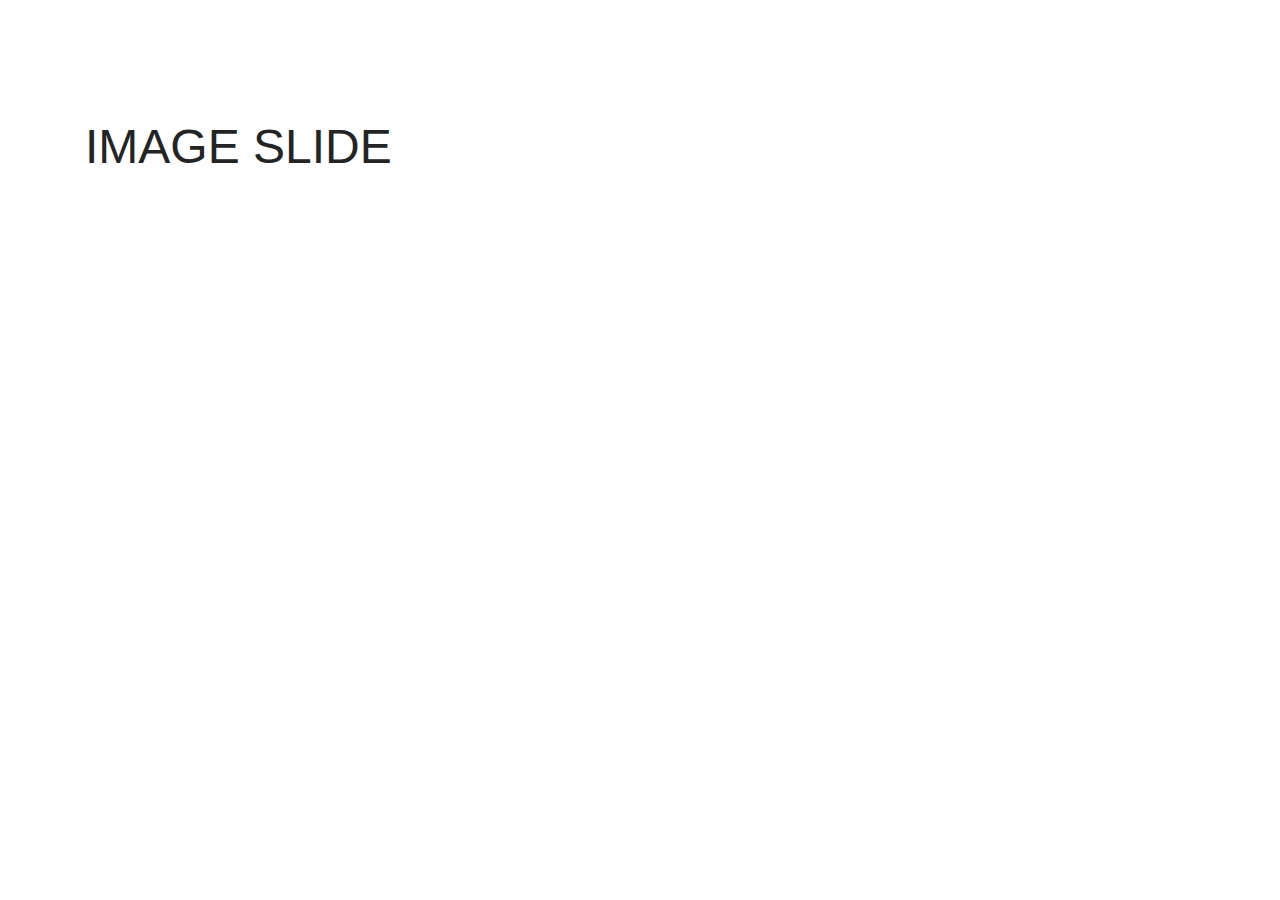
==== commit e600e7fc: "Update index.html" ====
--- a/index.html
+++ b/index.html
@@ -135,11 +135,11 @@
 <body>
 
   <div class="container">
-      <div class="row">
-         <div class="span">
+   
+         <div class="span12">
             <h1>Image Slide</h1>
          </div>
-      </div>
+      
     <div id="slides">
       <img src="img/img1.jpg" alt="">
       <img src="img/img2.jpg" alt="">
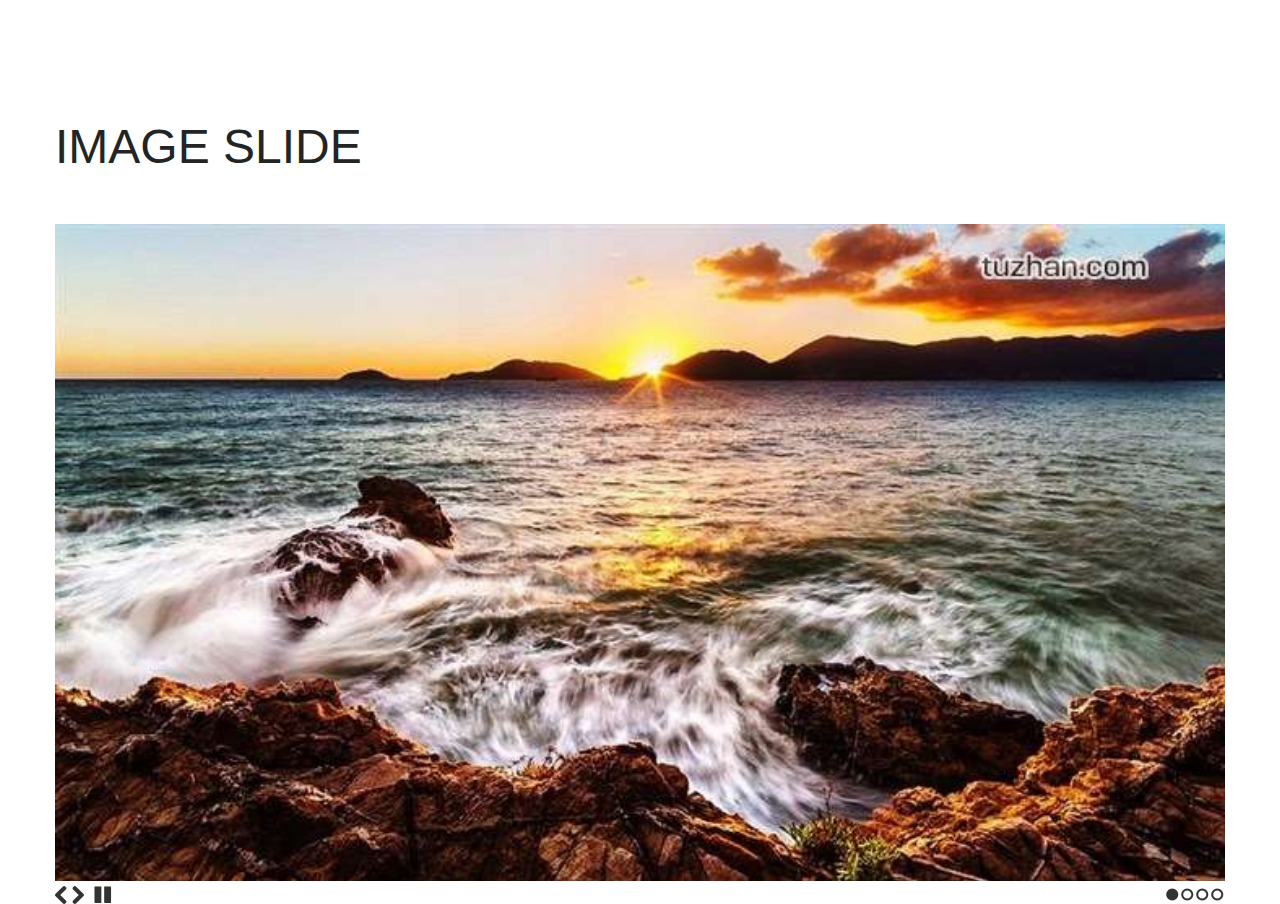
==== commit fb2a4115: "Update index.html" ====
--- a/index.html
+++ b/index.html
@@ -135,11 +135,13 @@
 <body>
 
   <div class="container">
-   
+    <div class="row">
          <div class="span12">
             <h1>Image Slide</h1>
          </div>
       
+    </div>
+    
     <div id="slides">
       <img src="img/img1.jpg" alt="">
       <img src="img/img2.jpg" alt="">
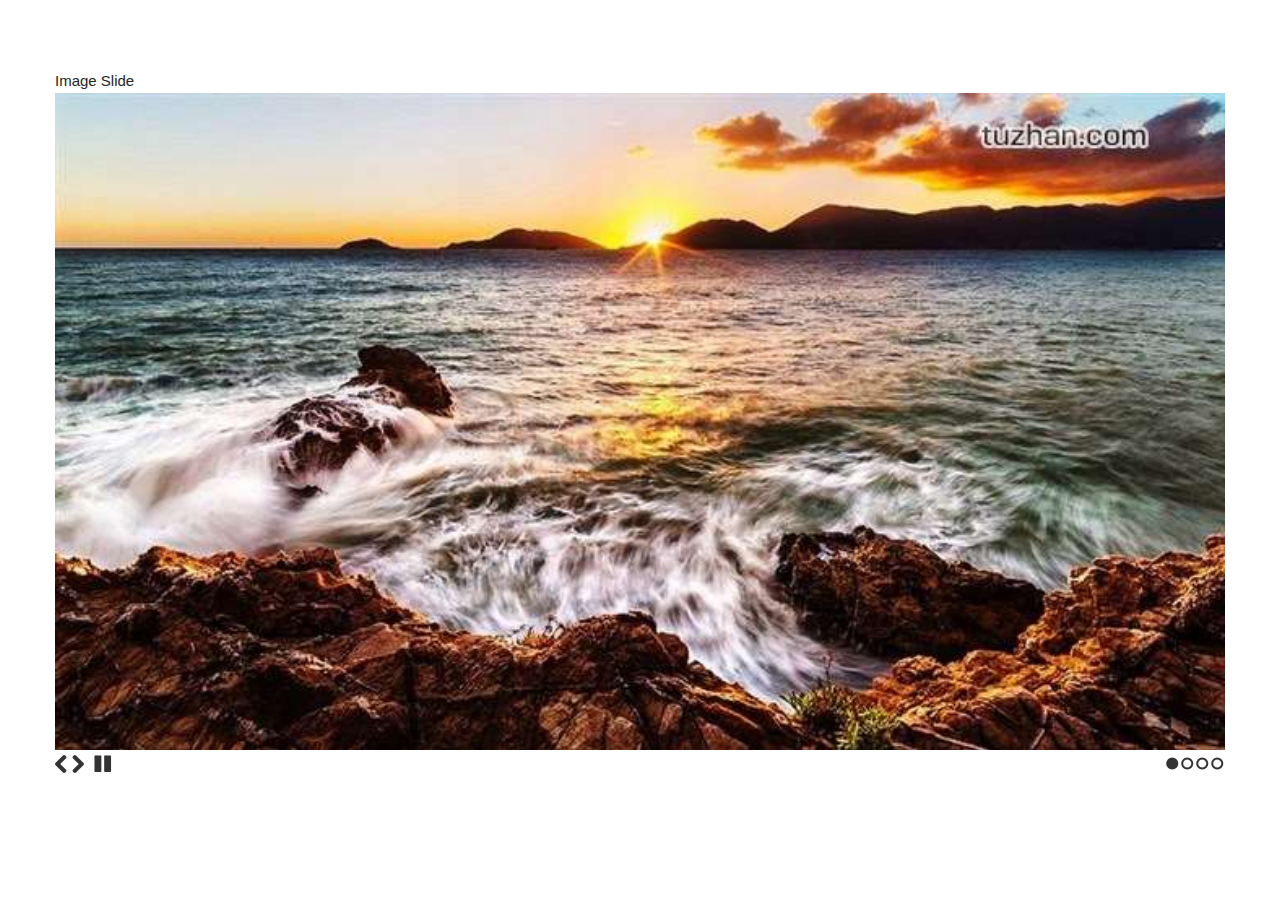
==== commit 369359e7: "Update index.html" ====
--- a/index.html
+++ b/index.html
@@ -137,7 +137,7 @@
   <div class="container">
     <div class="row">
          <div class="span12">
-            <h1>Image Slide</h1>
+            Image Slide
          </div>
       
     </div>
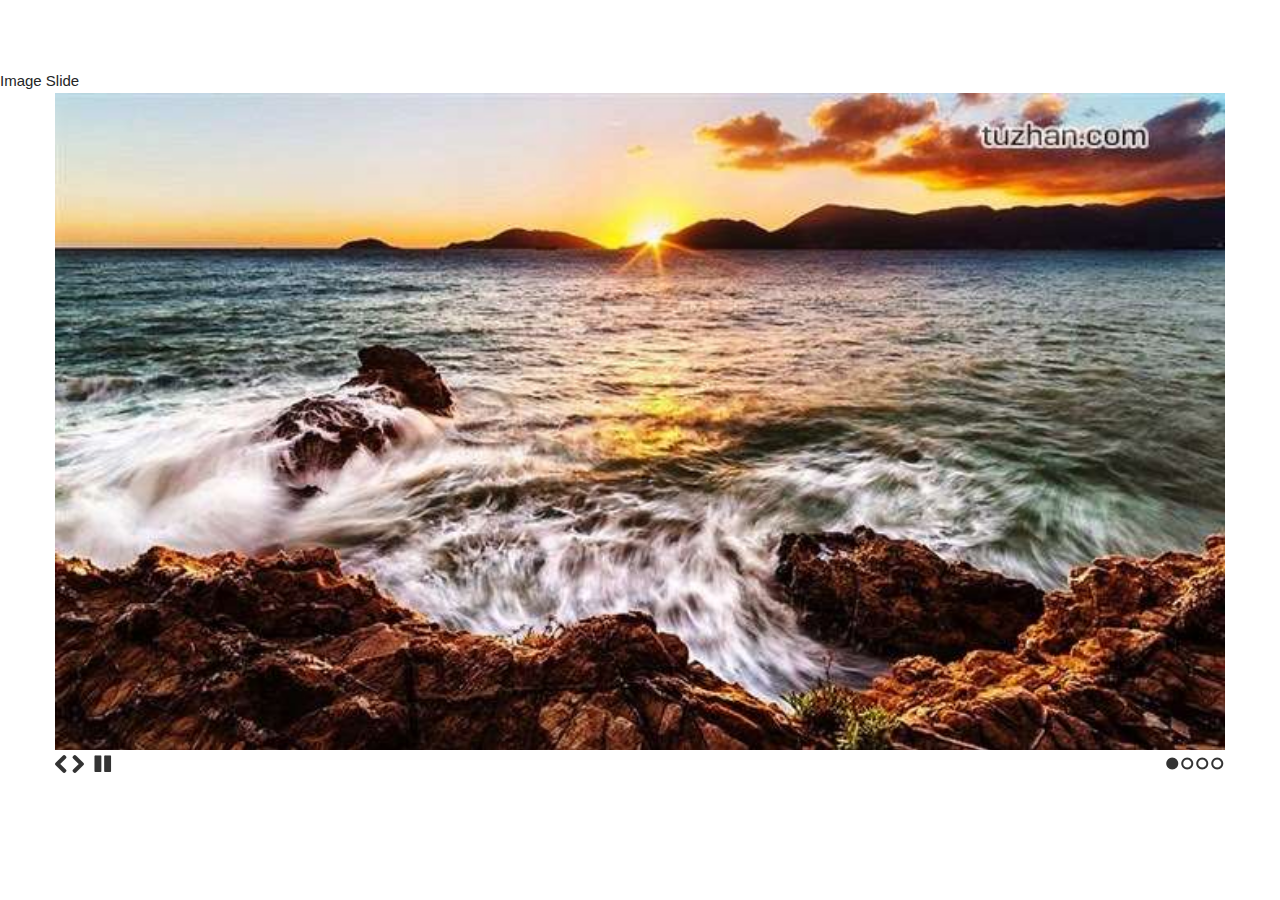
==== commit 4faacab8: "Update index.html" ====
--- a/index.html
+++ b/index.html
@@ -133,15 +133,15 @@
 
 </head>
 <body>
-
-  <div class="container">
-    <div class="row">
+  <div class="row">
          <div class="span12">
             Image Slide
          </div>
       
     </div>
     
+  <div class="container">
+  
     <div id="slides">
       <img src="img/img1.jpg" alt="">
       <img src="img/img2.jpg" alt="">
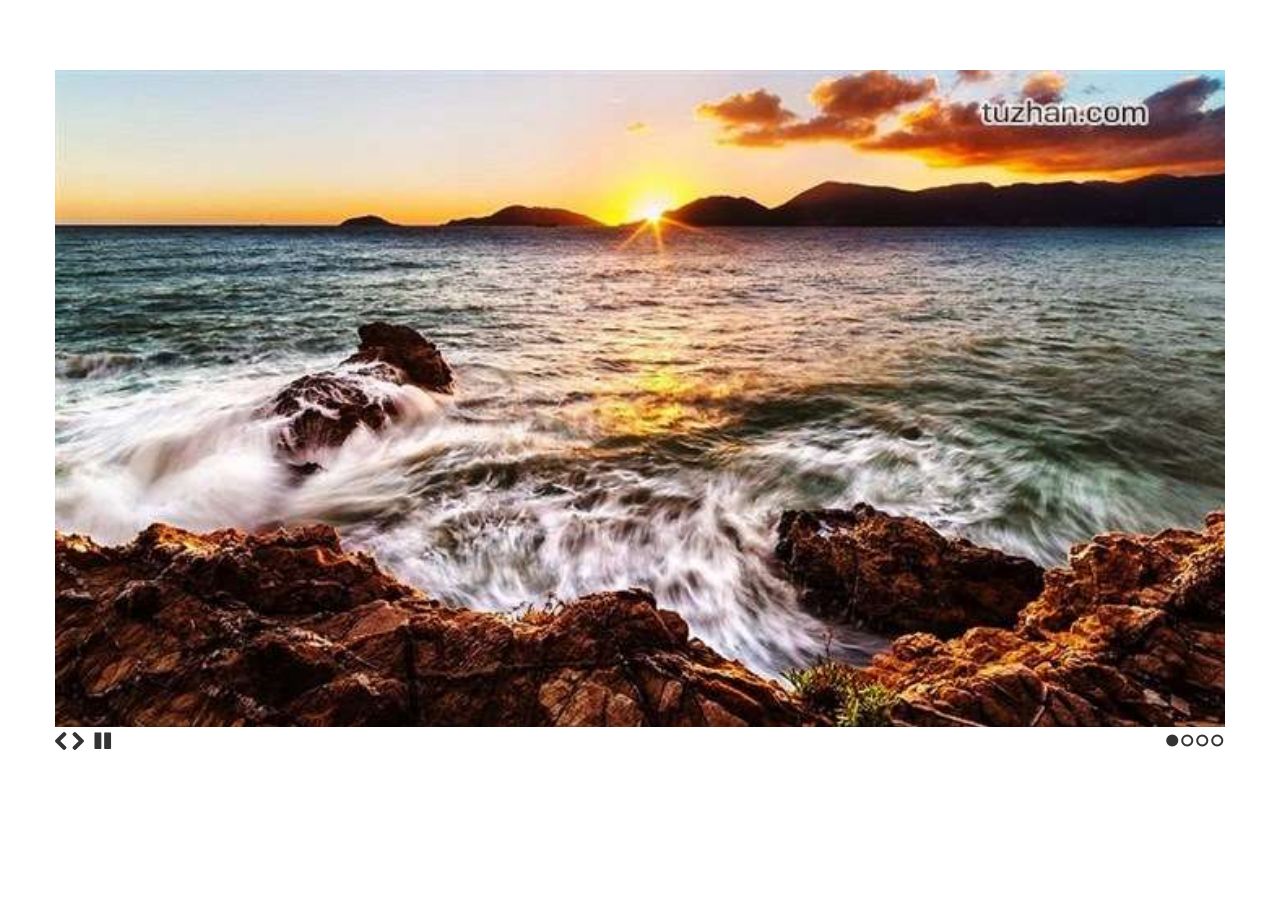
==== commit c520f05d: "Update index.html" ====
--- a/index.html
+++ b/index.html
@@ -3,7 +3,7 @@
 <head>
   
   <title>Image Slide</title>
-  <link href="css/example.css"  rel="stylesheet">
+
   <link href="css/font-awesome.min.css" rel="stylesheet">
   <link href="css/bootstrapTheme.css" rel="stylesheet">
 
@@ -133,13 +133,7 @@
 
 </head>
 <body>
-  <div class="row">
-         <div class="span12">
-            Image Slide
-         </div>
-      
-    </div>
-    
+
   <div class="container">
   
     <div id="slides">
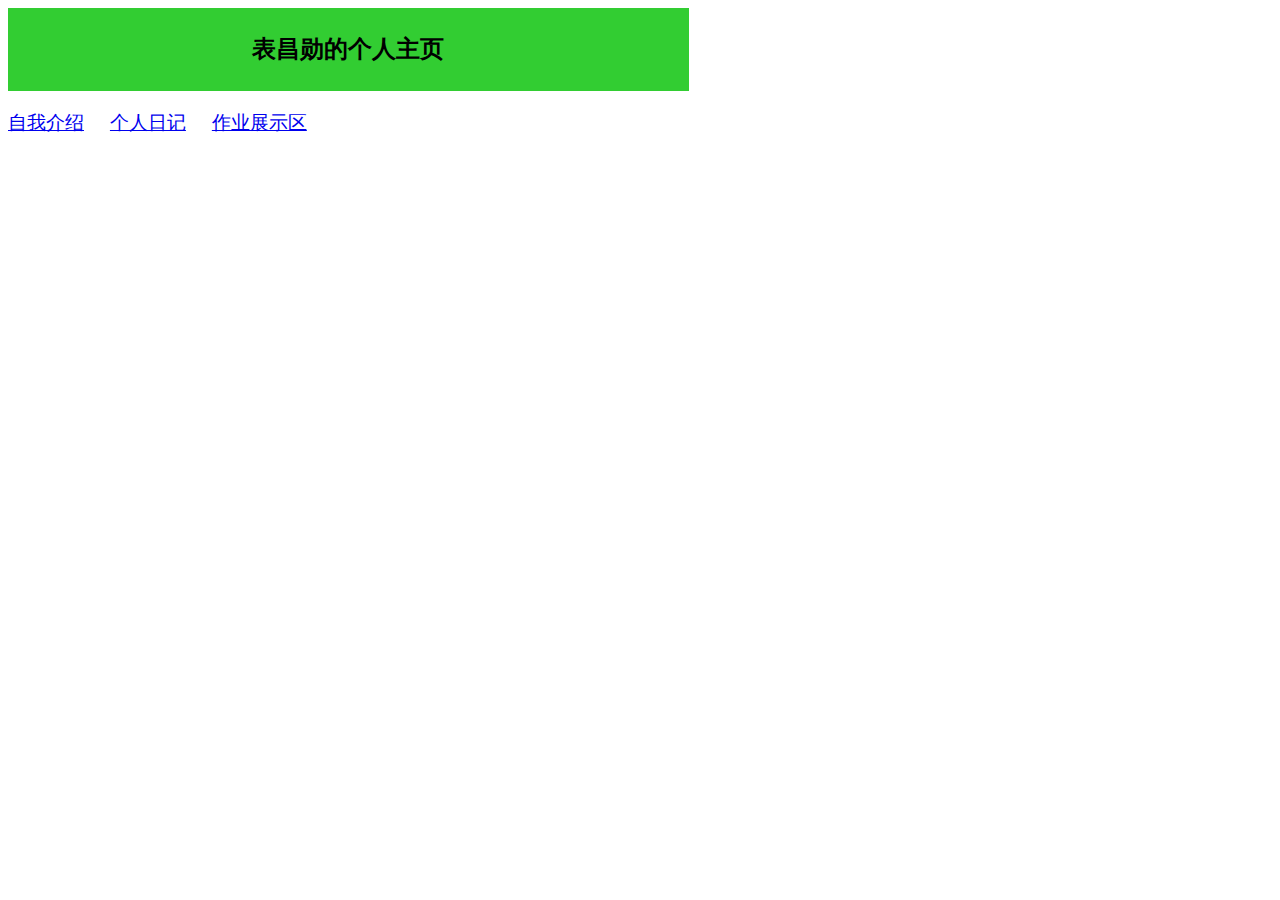
==== commit e58b2a49: "ddd" ====
--- a/index.html
+++ b/index.html
@@ -1,165 +1,19 @@
-<!doctype html>
 <html>
-<head>
+ <head>
+  <title>个人主页</title>
+  <style type="text/css">
+   #title {display: block; padding:2%; font-size: 18pt; font-family: Arial;
+           background-color: limegreen; width: 630 ; text-align: center; }
+   #menu {display:block; font-size: 14pt; font-family: Arial; margin-bottom: 1em }
+  </style>
+ </head>
+ <body>
+  <h2 id="title"> 表昌勋的个人主页</h2>
+  <div id="menu">
+   <a href="profile.html">自我介绍</a>&nbsp&nbsp&nbsp&nbsp
+   <a href="diary.html">个人日记</a>&nbsp&nbsp&nbsp&nbsp
+   <a href="homework.html">作业展示区</a>&nbsp&nbsp&nbsp&nbsp 
+  </div>
   
-  <title>Image Slide</title>
-
-  <link href="css/font-awesome.min.css" rel="stylesheet">
-  <link href="css/bootstrapTheme.css" rel="stylesheet">
-
-  <style>body {-webkit-font-smoothing: antialiased;font: normal 15px/1.5 "Helvetica Neue", Helvetica, Arial, sans-serif;color: #232525;padding-top:70px;}#slides {display: none}#slides .slidesjs-navigation {margin-top:5px;}a.slidesjs-next,a.slidesjs-previous,a.slidesjs-play,a.slidesjs-stop {background-image: url(img/btns-next-prev.png);background-repeat: no-repeat;display:block;width:12px;height:18px;overflow: hidden;text-indent: -9999px;float: left;margin-right:5px;}
-
-    a.slidesjs-next {
-      margin-right:10px;
-      background-position: -12px 0;
-    }
-
-    a:hover.slidesjs-next {
-      background-position: -12px -18px;
-    }
-
-    a.slidesjs-previous {
-      background-position: 0 0;
-    }
-
-    a:hover.slidesjs-previous {
-      background-position: 0 -18px;
-    }
-
-    a.slidesjs-play {
-      width:15px;
-      background-position: -25px 0;
-    }
-
-    a:hover.slidesjs-play {
-      background-position: -25px -18px;
-    }
-
-    a.slidesjs-stop {
-      width:18px;
-      background-position: -41px 0;
-    }
-
-    a:hover.slidesjs-stop {
-      background-position: -41px -18px;
-    }
-
-    .slidesjs-pagination {
-      margin: 7px 0 0;
-      float: right;
-      list-style: none;
-    }
-
-    .slidesjs-pagination li {
-      float: left;
-      margin: 0 1px;
-    }
-
-    .slidesjs-pagination li a {
-      display: block;
-      width: 13px;
-      height: 0;
-      padding-top: 13px;
-      background-image: url(img/pagination.png);
-      background-position: 0 0;
-      float: left;
-      overflow: hidden;
-    }
-
-    .slidesjs-pagination li a.active,
-    .slidesjs-pagination li a:hover.active {
-      background-position: 0 -13px
-    }
-
-    .slidesjs-pagination li a:hover {
-      background-position: 0 -26px
-    }
-
-    #slides a:link,
-    #slides a:visited {
-      color: #333
-    }
-
-    #slides a:hover,
-    #slides a:active {
-      color: #9e2020
-    }
-
-    .navbar {
-      overflow: hidden
-    }
-  </style>
- 
-  <style>
-    #slides {
-      display: none
-    }
-
-    .container {
-      margin: 0 auto
-    }
-
-    /* For tablets & smart phones */
-    @media (max-width: 767px) {
-      body {
-        padding-left: 20px;
-        padding-right: 20px;
-      }
-      .container {
-        width: auto
-      }
-    }
-
-
-    @media (max-width: 480px) {
-      .container {
-        width: auto
-      }
-    }
-
-   @media (min-width: 768px) and (max-width: 979px) {
-      .container {
-        width: 724px
-      }
-    }
-
-
-    @media (min-width: 1200px) {
-      .container {
-        width: 1170px
-      }
-    }
-  </style>
-
-</head>
-<body>
-
-  <div class="container">
-  
-    <div id="slides">
-      <img src="img/img1.jpg" alt="">
-      <img src="img/img2.jpg" alt="">
-      <img src="img/img3.jpg" alt="">
-      <img src="img/img4.jpg" alt="">
-    </div>
-  </div>
-  <script src="http://code.jquery.com/jquery-1.9.1.min.js"></script>
-  <script src="js/jquery.slides.min.js"></script>
-
-  <script>
-    $(function() {
-      $('#slides').slidesjs({
-        width: 940,
-        height: 528,
-        play: {
-          active: true,
-          auto: true,
-          interval: 4000,
-          swap: true
-        }
-      });
-    });
-  </script>
-
-</body>
+ </body>
 </html>
